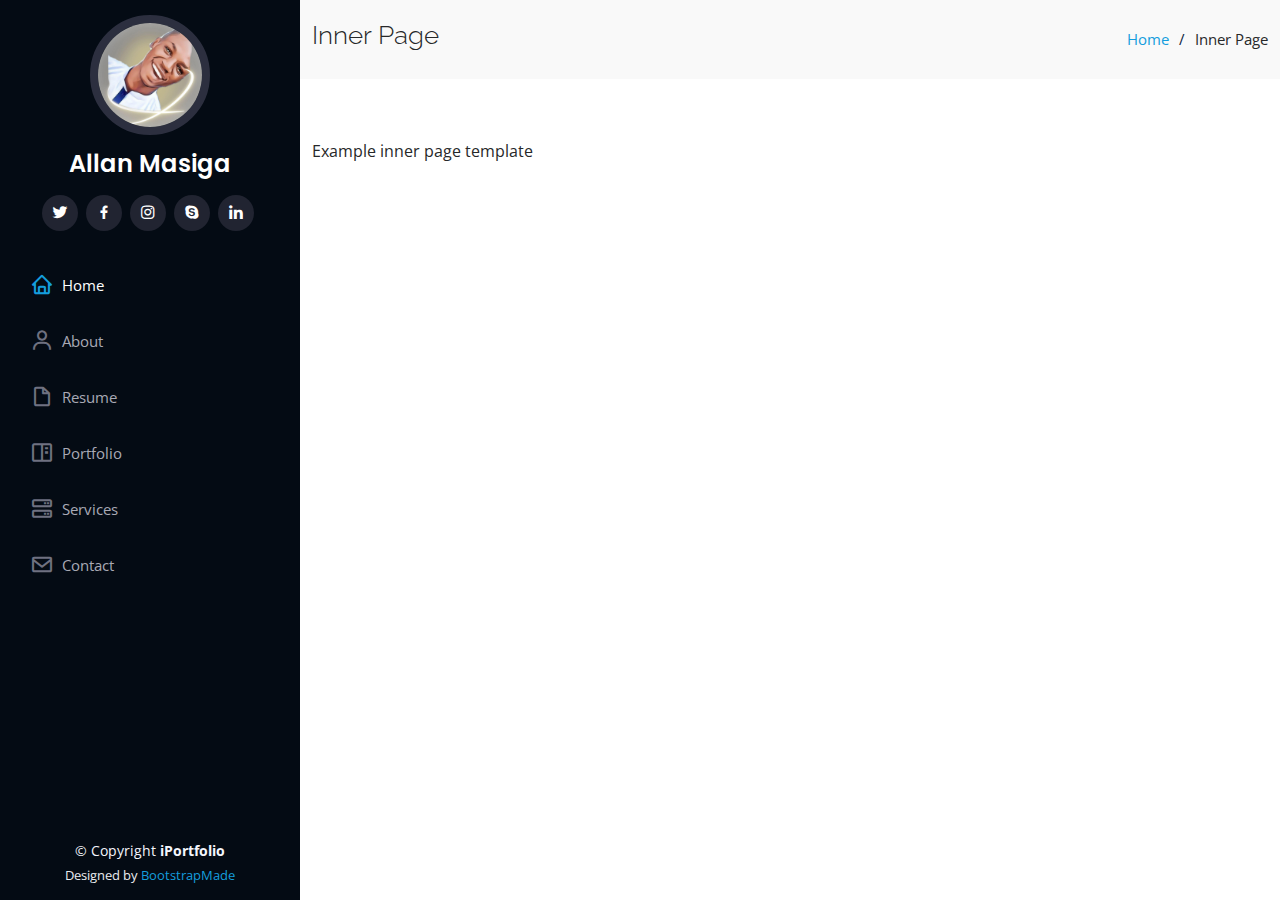
==== inner-page.html @ eacc29e3 "first commit" ====
<!DOCTYPE html>
<html lang="en">

<head>
  <meta charset="utf-8">
  <meta content="width=device-width, initial-scale=1.0" name="viewport">

  <title>Inner Page - iPortfolio Bootstrap Template</title>
  <meta content="" name="description">
  <meta content="" name="keywords">

  <!-- Favicons -->
  <link href="assets/img/favicon.png" rel="icon">
  <link href="assets/img/apple-touch-icon.png" rel="apple-touch-icon">

  <!-- Google Fonts -->
  <link href="https://fonts.googleapis.com/css?family=Open+Sans:300,300i,400,400i,600,600i,700,700i|Raleway:300,300i,400,400i,500,500i,600,600i,700,700i|Poppins:300,300i,400,400i,500,500i,600,600i,700,700i" rel="stylesheet">

  <!-- Vendor CSS Files -->
  <link href="assets/vendor/aos/aos.css" rel="stylesheet">
  <link href="assets/vendor/bootstrap/css/bootstrap.min.css" rel="stylesheet">
  <link href="assets/vendor/bootstrap-icons/bootstrap-icons.css" rel="stylesheet">
  <link href="assets/vendor/boxicons/css/boxicons.min.css" rel="stylesheet">
  <link href="assets/vendor/glightbox/css/glightbox.min.css" rel="stylesheet">
  <link href="assets/vendor/swiper/swiper-bundle.min.css" rel="stylesheet">

  <!-- Template Main CSS File -->
  <link href="assets/css/style.css" rel="stylesheet">

  <!-- =======================================================
  * Template Name: iPortfolio - v3.2.0
  * Template URL: https://bootstrapmade.com/iportfolio-bootstrap-portfolio-websites-template/
  * Author: BootstrapMade.com
  * License: https://bootstrapmade.com/license/
  ======================================================== -->
</head>

<body>

  <!-- ======= Mobile nav toggle button ======= -->
  <i class="bi bi-list mobile-nav-toggle d-xl-none"></i>

  <!-- ======= Header ======= -->
  <header id="header">
    <div class="d-flex flex-column">

      <div class="profile">
        <img src="assets/img/profile-img.jpg" alt="Profile Image" class="img-fluid rounded-circle">
        <h1 class="text-light"><a href="index.html">Allan Masiga</a></h1>
        <div class="social-links mt-3 text-center">
          <a href="#" class="twitter"><i class="bx bxl-twitter"></i></a>
          <a href="#" class="facebook"><i class="bx bxl-facebook"></i></a>
          <a href="#" class="instagram"><i class="bx bxl-instagram"></i></a>
          <a href="#" class="google-plus"><i class="bx bxl-skype"></i></a>
          <a href="#" class="linkedin"><i class="bx bxl-linkedin"></i></a>
        </div>
      </div>

      <nav id="navbar" class="nav-menu navbar">
        <ul>
          <li><a href="#hero" class="nav-link scrollto active"><i class="bx bx-home"></i> <span>Home</span></a></li>
          <li><a href="#about" class="nav-link scrollto"><i class="bx bx-user"></i> <span>About</span></a></li>
          <li><a href="#resume" class="nav-link scrollto"><i class="bx bx-file-blank"></i> <span>Resume</span></a></li>
          <li><a href="#portfolio" class="nav-link scrollto"><i class="bx bx-book-content"></i> <span>Portfolio</span></a></li>
          <li><a href="#services" class="nav-link scrollto"><i class="bx bx-server"></i> <span>Services</span></a></li>
          <li><a href="#contact" class="nav-link scrollto"><i class="bx bx-envelope"></i> <span>Contact</span></a></li>
        </ul>
      </nav><!-- .nav-menu -->
    </div>
  </header><!-- End Header -->

  <main id="main">

    <!-- ======= Breadcrumbs ======= -->
    <section class="breadcrumbs">
      <div class="container">

        <div class="d-flex justify-content-between align-items-center">
          <h2>Inner Page</h2>
          <ol>
            <li><a href="index.html">Home</a></li>
            <li>Inner Page</li>
          </ol>
        </div>

      </div>
    </section><!-- End Breadcrumbs -->

    <section class="inner-page">
      <div class="container">
        <p>
          Example inner page template
        </p>
      </div>
    </section>

  </main><!-- End #main -->

  <!-- ======= Footer ======= -->
  <footer id="footer">
    <div class="container">
      <div class="copyright">
        &copy; Copyright <strong><span>iPortfolio</span></strong>
      </div>
      <div class="credits">
        <!-- All the links in the footer should remain intact. -->
        <!-- You can delete the links only if you purchased the pro version. -->
        <!-- Licensing information: https://bootstrapmade.com/license/ -->
        <!-- Purchase the pro version with working PHP/AJAX contact form: https://bootstrapmade.com/iportfolio-bootstrap-portfolio-websites-template/ -->
        Designed by <a href="https://bootstrapmade.com/">BootstrapMade</a>
      </div>
    </div>
  </footer><!-- End  Footer -->

  <a href="#" class="back-to-top d-flex align-items-center justify-content-center"><i class="bi bi-arrow-up-short"></i></a>

  <!-- Vendor JS Files -->
  <script src="assets/vendor/aos/aos.js"></script>
  <script src="assets/vendor/bootstrap/js/bootstrap.bundle.min.js"></script>
  <script src="assets/vendor/glightbox/js/glightbox.min.js"></script>
  <script src="assets/vendor/isotope-layout/isotope.pkgd.min.js"></script>
  <script src="assets/vendor/php-email-form/validate.js"></script>
  <script src="assets/vendor/purecounter/purecounter.js"></script>
  <script src="assets/vendor/swiper/swiper-bundle.min.js"></script>
  <script src="assets/vendor/typed.js/typed.min.js"></script>
  <script src="assets/vendor/waypoints/noframework.waypoints.js"></script>

  <!-- Template Main JS File -->
  <script src="assets/js/main.js"></script>

</body>

</html>
---- assets/css/style.css ----
body {
  font-family: "Open Sans", sans-serif;
  color: #272829;
}

a {
  color: #149ddd;
  text-decoration: none;
}

a:hover {
  color: #37b3ed;
  text-decoration: none;
}

h1, h2, h3, h4, h5, h6 {
  font-family: "Raleway", sans-serif;
}

/*--------------------------------------------------------------
# Back to top button
--------------------------------------------------------------*/
.back-to-top {
  position: fixed;
  visibility: hidden;
  opacity: 0;
  right: 15px;
  bottom: 15px;
  z-index: 996;
  background: #149ddd;
  width: 40px;
  height: 40px;
  border-radius: 50px;
  transition: all 0.4s;
}

.back-to-top i {
  font-size: 28px;
  color: #fff;
  line-height: 0;
}

.back-to-top:hover {
  background: #2eafec;
  color: #fff;
}

.back-to-top.active {
  visibility: visible;
  opacity: 1;
}

/*--------------------------------------------------------------
# Header
--------------------------------------------------------------*/
#header {
  position: fixed;
  top: 0;
  left: 0;
  bottom: 0;
  width: 300px;
  transition: all ease-in-out 0.5s;
  z-index: 9997;
  transition: all 0.5s;
  padding: 0 15px;
  background: #040b14;
  overflow-y: auto;
}

#header .profile img {
  margin: 15px auto;
  display: block;
  width: 120px;
  border: 8px solid #2c2f3f;
}

#header .profile h1 {
  font-size: 24px;
  margin: 0;
  padding: 0;
  font-weight: 600;
  -moz-text-align-last: center;
  text-align-last: center;
  font-family: "Poppins", sans-serif;
}

#header .profile h1 a, #header .profile h1 a:hover {
  color: #fff;
  text-decoration: none;
}

#header .profile .social-links a {
  font-size: 18px;
  display: inline-block;
  background: #212431;
  color: #fff;
  line-height: 1;
  padding: 8px 0;
  margin-right: 4px;
  border-radius: 50%;
  text-align: center;
  width: 36px;
  height: 36px;
  transition: 0.3s;
}

#header .profile .social-links a:hover {
  background: #149ddd;
  color: #fff;
  text-decoration: none;
}

#main {
  margin-left: 300px;
}

@media (max-width: 1199px) {
  #header {
    left: -300px;
  }
  #main {
    margin-left: 0;
  }
}

/*--------------------------------------------------------------
# Navigation Menu
--------------------------------------------------------------*/
/* Desktop Navigation */
.nav-menu {
  padding: 30px 0 0 0;
}

.nav-menu * {
  margin: 0;
  padding: 0;
  list-style: none;
}

.nav-menu > ul > li {
  position: relative;
  white-space: nowrap;
}

.nav-menu a {
  display: flex;
  align-items: center;
  color: #a8a9b4;
  padding: 12px 15px;
  margin-bottom: 8px;
  transition: 0.3s;
  font-size: 15px;
}

.nav-menu a i {
  font-size: 24px;
  padding-right: 8px;
  color: #6f7180;
}

.nav-menu a:hover, .nav-menu .active, .nav-menu li:hover > a {
  text-decoration: none;
  color: #fff;
}

.nav-menu a:hover i, .nav-menu .active i, .nav-menu li:hover > a i {
  color: #149ddd;
}

/* Mobile Navigation */
.mobile-nav-toggle {
  position: fixed;
  right: 15px;
  top: 15px;
  z-index: 9998;
  border: 0;
  font-size: 24px;
  transition: all 0.4s;
  outline: none !important;
  background-color: #149ddd;
  color: #fff;
  width: 40px;
  height: 40px;
  display: inline-flex;
  align-items: center;
  justify-content: center;
  line-height: 0;
  border-radius: 50px;
  cursor: pointer;
}

.mobile-nav-active {
  overflow: hidden;
}

.mobile-nav-active #header {
  left: 0;
}

/*--------------------------------------------------------------
# Hero Section
--------------------------------------------------------------*/
#hero {
  width: 100%;
  height: 100vh;
  /* background: url("../img/hero-bg.jpg") top center; */
  background: rgba(0, 0, 0, .6);
  background-size: cover;
}

#hero:before {
  content: "";
  background: rgba(5, 13, 24, 0.3);
  position: absolute;
  bottom: 0;
  top: 0;
  left: 0;
  right: 0;
  z-index: 1;
}

#hero .hero-container {
  position: relative;
  z-index: 2;
  min-width: 300px;
}

#hero h1 {
  margin: 0 0 10px 0;
  font-size: 64px;
  font-weight: 700;
  line-height: 56px;
  color: #fff;
}

#hero p {
  color: #fff;
  margin-bottom: 50px;
  font-size: 26px;
  font-family: "Poppins", sans-serif;
}

#hero p span {
  color: #fff;
  padding-bottom: 4px;
  letter-spacing: 1px;
  border-bottom: 3px solid #149ddd;
}

@media (min-width: 1024px) {
  #hero {
    background-attachment: fixed;
  }
}

@media (max-width: 768px) {
  #hero h1 {
    font-size: 28px;
    line-height: 36px;
  }
  #hero h2 {
    font-size: 18px;
    line-height: 24px;
    margin-bottom: 30px;
  }
}

/*--------------------------------------------------------------
# Sections General
--------------------------------------------------------------*/
section {
  padding: 60px 0;
  overflow: hidden;
}

.section-bg {
  background: #f5f8fd;
}

.section-title {
  padding-bottom: 30px;
}

.section-title h2 {
  font-size: 32px;
  font-weight: bold;
  margin-bottom: 20px;
  padding-bottom: 20px;
  position: relative;
  color: #173b6c;
}

.section-title h2::after {
  content: '';
  position: absolute;
  display: block;
  width: 50px;
  height: 3px;
  background: #149ddd;
  bottom: 0;
  left: 0;
}

.section-title p {
  margin-bottom: 0;
}

/*--------------------------------------------------------------
# About
--------------------------------------------------------------*/
.about .content h3 {
  font-weight: 700;
  font-size: 26px;
  color: #173b6c;
}

.about .content ul {
  list-style: none;
  padding: 0;
}

.about .content ul li {
  margin-bottom: 20px;
  display: flex;
  align-items: center;
}

.about .content ul strong {
  margin-right: 10px;
}

.about .content ul i {
  font-size: 16px;
  margin-right: 5px;
  color: #149ddd;
  line-height: 0;
}

.about .content p:last-child {
  margin-bottom: 0;
}

/*--------------------------------------------------------------
# Facts
--------------------------------------------------------------*/
.facts {
  padding-bottom: 30px;
}

.facts .count-box {
  padding: 30px;
  width: 100%;
}

.facts .count-box i {
  display: block;
  font-size: 44px;
  color: #149ddd;
  float: left;
  line-height: 0;
}

.facts .count-box span {
  font-size: 48px;
  line-height: 40px;
  display: block;
  font-weight: 700;
  color: #050d18;
  margin-left: 60px;
}

.facts .count-box p {
  padding: 15px 0 0 0;
  margin: 0 0 0 60px;
  font-family: "Raleway", sans-serif;
  font-size: 14px;
  color: #122f57;
}

.facts .count-box a {
  font-weight: 600;
  display: block;
  margin-top: 20px;
  color: #122f57;
  font-size: 15px;
  font-family: "Poppins", sans-serif;
  transition: ease-in-out 0.3s;
}

.facts .count-box a:hover {
  color: #1f5297;
}

/*--------------------------------------------------------------
# Akills
--------------------------------------------------------------*/
.skills .progress {
  height: 60px;
  display: block;
  background: none;
  border-radius: 0;
}

.skills .progress .skill {
  padding: 0;
  margin: 0 0 6px 0;
  text-transform: uppercase;
  display: block;
  font-weight: 600;
  font-family: "Poppins", sans-serif;
  color: #050d18;
}

.skills .progress .skill .val {
  float: right;
  font-style: normal;
}

.skills .progress-bar-wrap {
  background: #dce8f8;
  height: 10px;
}

.skills .progress-bar {
  width: 1px;
  height: 10px;
  transition: .9s;
  background-color: #149ddd;
}

/*--------------------------------------------------------------
# Resume
--------------------------------------------------------------*/
.resume .resume-title {
  font-size: 26px;
  font-weight: 700;
  margin-top: 20px;
  margin-bottom: 20px;
  color: #050d18;
}

.resume .resume-item {
  padding: 0 0 20px 20px;
  margin-top: -2px;
  border-left: 2px solid #1f5297;
  position: relative;
}

.resume .resume-item h4 {
  line-height: 18px;
  font-size: 18px;
  font-weight: 600;
  text-transform: uppercase;
  font-family: "Poppins", sans-serif;
  color: #050d18;
  margin-bottom: 10px;
}

.resume .resume-item h5 {
  font-size: 16px;
  background: #e4edf9;
  padding: 5px 15px;
  display: inline-block;
  font-weight: 600;
  margin-bottom: 10px;
}

.resume .resume-item ul {
  padding-left: 20px;
}

.resume .resume-item ul li {
  padding-bottom: 10px;
}

.resume .resume-item:last-child {
  padding-bottom: 0;
}

.resume .resume-item::before {
  content: "";
  position: absolute;
  width: 16px;
  height: 16px;
  border-radius: 50px;
  left: -9px;
  top: 0;
  background: #fff;
  border: 2px solid #1f5297;
}

/*--------------------------------------------------------------
# Portfolio
--------------------------------------------------------------*/
.portfolio .portfolio-item {
  margin-bottom: 30px;
}

.portfolio #portfolio-flters {
  padding: 0;
  margin: 0 auto 35px auto;
  list-style: none;
  text-align: center;
  background: #fff;
  border-radius: 50px;
  padding: 2px 15px;
}

.portfolio #portfolio-flters li {
  cursor: pointer;
  display: inline-block;
  padding: 10px 15px 8px 15px;
  font-size: 14px;
  font-weight: 600;
  line-height: 1;
  text-transform: uppercase;
  color: #272829;
  margin-bottom: 5px;
  transition: all 0.3s ease-in-out;
}

.portfolio #portfolio-flters li:hover, .portfolio #portfolio-flters li.filter-active {
  color: #149ddd;
}

.portfolio #portfolio-flters li:last-child {
  margin-right: 0;
}

.portfolio .portfolio-wrap {
  transition: 0.3s;
  position: relative;
  overflow: hidden;
  z-index: 1;
}

.portfolio .portfolio-wrap::before {
  content: "";
  background: rgba(255, 255, 255, 0.5);
  position: absolute;
  left: 0;
  right: 0;
  top: 0;
  bottom: 0;
  transition: all ease-in-out 0.3s;
  z-index: 2;
  opacity: 0;
}

.portfolio .portfolio-wrap .portfolio-links {
  opacity: 1;
  left: 0;
  right: 0;
  bottom: -60px;
  z-index: 3;
  position: absolute;
  transition: all ease-in-out 0.3s;
  display: flex;
  justify-content: center;
}

.portfolio .portfolio-wrap .portfolio-links a {
  color: #fff;
  font-size: 28px;
  text-align: center;
  background: rgba(20, 157, 221, 0.75);
  transition: 0.3s;
  width: 50%;
}

.portfolio .portfolio-wrap .portfolio-links a:hover {
  background: rgba(20, 157, 221, 0.95);
}

.portfolio .portfolio-wrap .portfolio-links a + a {
  border-left: 1px solid #37b3ed;
}

.portfolio .portfolio-wrap:hover::before {
  top: 0;
  left: 0;
  right: 0;
  bottom: 0;
  opacity: 1;
}

.portfolio .portfolio-wrap:hover .portfolio-links {
  opacity: 1;
  bottom: 0;
}

/*--------------------------------------------------------------
# Portfolio Details
--------------------------------------------------------------*/
.portfolio-details {
  padding-top: 40px;
}

.portfolio-details .portfolio-details-slider img {
  width: 100%;
}

.portfolio-details .portfolio-details-slider .swiper-pagination {
  margin-top: 20px;
  position: relative;
}

.portfolio-details .portfolio-details-slider .swiper-pagination .swiper-pagination-bullet {
  width: 12px;
  height: 12px;
  background-color: #fff;
  opacity: 1;
  border: 1px solid #149ddd;
}

.portfolio-details .portfolio-details-slider .swiper-pagination .swiper-pagination-bullet-active {
  background-color: #149ddd;
}

.portfolio-details .portfolio-info {
  padding: 30px;
  box-shadow: 0px 0 30px rgba(5, 13, 24, 0.08);
}

.portfolio-details .portfolio-info h3 {
  font-size: 22px;
  font-weight: 700;
  margin-bottom: 20px;
  padding-bottom: 20px;
  border-bottom: 1px solid #eee;
}

.portfolio-details .portfolio-info ul {
  list-style: none;
  padding: 0;
  font-size: 15px;
}

.portfolio-details .portfolio-info ul li + li {
  margin-top: 10px;
}

.portfolio-details .portfolio-description {
  padding-top: 30px;
}

.portfolio-details .portfolio-description h2 {
  font-size: 26px;
  font-weight: 700;
  margin-bottom: 20px;
}

.portfolio-details .portfolio-description p {
  padding: 0;
}

/*--------------------------------------------------------------
# Services
--------------------------------------------------------------*/
.services .icon-box {
  margin-bottom: 20px;
}

.services .icon {
  float: left;
  display: flex;
  align-items: center;
  justify-content: center;
  width: 54px;
  height: 54px;
  background: #149ddd;
  border-radius: 50%;
  transition: 0.5s;
  border: 1px solid #149ddd;
}

.services .icon i {
  color: #fff;
  font-size: 24px;
  line-height: 0;
}

.services .icon-box:hover .icon {
  background: #fff;
}

.services .icon-box:hover .icon i {
  color: #149ddd;
}

.services .title {
  margin-left: 80px;
  font-weight: 700;
  margin-bottom: 15px;
  font-size: 18px;
}

.services .title a {
  color: #343a40;
}

.services .title a:hover {
  color: #149ddd;
}

.services .description {
  margin-left: 80px;
  line-height: 24px;
  font-size: 14px;
}

/*--------------------------------------------------------------
# Testimonials
--------------------------------------------------------------*/
.testimonials .testimonial-item {
  box-sizing: content-box;
  text-align: center;
  min-height: 320px;
}

.testimonials .testimonial-item .testimonial-img {
  width: 90px;
  border-radius: 50%;
  margin: 0 auto;
}

.testimonials .testimonial-item h3 {
  font-size: 18px;
  font-weight: bold;
  margin: 10px 0 5px 0;
  color: #111;
}

.testimonials .testimonial-item h4 {
  font-size: 14px;
  color: #999;
  margin: 0;
}

.testimonials .testimonial-item .quote-icon-left, .testimonials .testimonial-item .quote-icon-right {
  color: #c3e8fa;
  font-size: 26px;
}

.testimonials .testimonial-item .quote-icon-left {
  display: inline-block;
  left: -5px;
  position: relative;
}

.testimonials .testimonial-item .quote-icon-right {
  display: inline-block;
  right: -5px;
  position: relative;
  top: 10px;
}

.testimonials .testimonial-item p {
  font-style: italic;
  margin: 0 15px 15px 15px;
  padding: 20px;
  background: #fff;
  position: relative;
  margin-bottom: 35px;
  border-radius: 6px;
  box-shadow: 0px 2px 15px rgba(0, 0, 0, 0.1);
}

.testimonials .testimonial-item p::after {
  content: "";
  width: 0;
  height: 0;
  border-top: 20px solid #fff;
  border-right: 20px solid transparent;
  border-left: 20px solid transparent;
  position: absolute;
  bottom: -20px;
  left: calc(50% - 20px);
}

.testimonials .swiper-pagination {
  margin-top: 20px;
  position: relative;
}

.testimonials .swiper-pagination .swiper-pagination-bullet {
  width: 12px;
  height: 12px;
  background-color: #fff;
  opacity: 1;
  border: 1px solid #149ddd;
}

.testimonials .swiper-pagination .swiper-pagination-bullet-active {
  background-color: #149ddd;
}

/*--------------------------------------------------------------
# Contact
--------------------------------------------------------------*/
.contact {
  padding-bottom: 130px;
}

.contact .info {
  padding: 30px;
  background: #fff;
  width: 100%;
  box-shadow: 0 0 24px 0 rgba(0, 0, 0, 0.12);
}

.contact .info i {
  font-size: 20px;
  color: #149ddd;
  float: left;
  width: 44px;
  height: 44px;
  background: #dff3fc;
  display: flex;
  justify-content: center;
  align-items: center;
  border-radius: 50px;
  transition: all 0.3s ease-in-out;
}

.contact .info h4 {
  padding: 0 0 0 60px;
  font-size: 22px;
  font-weight: 600;
  margin-bottom: 5px;
  color: #050d18;
}

.contact .info p {
  padding: 0 0 10px 60px;
  margin-bottom: 20px;
  font-size: 14px;
  color: #173b6c;
}

.contact .info .email p {
  padding-top: 5px;
}

.contact .info .social-links {
  padding-left: 60px;
}

.contact .info .social-links a {
  font-size: 18px;
  display: inline-block;
  background: #333;
  color: #fff;
  line-height: 1;
  padding: 8px 0;
  border-radius: 50%;
  text-align: center;
  width: 36px;
  height: 36px;
  transition: 0.3s;
  margin-right: 10px;
}

.contact .info .social-links a:hover {
  background: #149ddd;
  color: #fff;
}

.contact .info .email:hover i, .contact .info .address:hover i, .contact .info .phone:hover i {
  background: #149ddd;
  color: #fff;
}

.contact .php-email-form {
  width: 100%;
  padding: 30px;
  background: #fff;
  box-shadow: 0 0 24px 0 rgba(0, 0, 0, 0.12);
}

.contact .php-email-form .form-group {
  padding-bottom: 8px;
}

.contact .php-email-form .validate {
  display: none;
  color: red;
  margin: 0 0 15px 0;
  font-weight: 400;
  font-size: 13px;
}

.contact .php-email-form .error-message {
  display: none;
  color: #fff;
  background: #ed3c0d;
  text-align: left;
  padding: 15px;
  font-weight: 600;
}

.contact .php-email-form .error-message br + br {
  margin-top: 25px;
}

.contact .php-email-form .sent-message {
  display: none;
  color: #fff;
  background: #18d26e;
  text-align: center;
  padding: 15px;
  font-weight: 600;
}

.contact .php-email-form .loading {
  display: none;
  background: #fff;
  text-align: center;
  padding: 15px;
}

.contact .php-email-form .loading:before {
  content: "";
  display: inline-block;
  border-radius: 50%;
  width: 24px;
  height: 24px;
  margin: 0 10px -6px 0;
  border: 3px solid #18d26e;
  border-top-color: #eee;
  -webkit-animation: animate-loading 1s linear infinite;
  animation: animate-loading 1s linear infinite;
}

.contact .php-email-form .form-group {
  margin-bottom: 15px;
}

.contact .php-email-form label {
  padding-bottom: 8px;
}

.contact .php-email-form input, .contact .php-email-form textarea {
  border-radius: 0;
  box-shadow: none;
  font-size: 14px;
}

.contact .php-email-form input {
  height: 44px;
}

.contact .php-email-form textarea {
  padding: 10px 15px;
}

.contact .php-email-form button[type="submit"] {
  background: #149ddd;
  border: 0;
  padding: 10px 24px;
  color: #fff;
  transition: 0.4s;
  border-radius: 4px;
}

.contact .php-email-form button[type="submit"]:hover {
  background: #37b3ed;
}

@-webkit-keyframes animate-loading {
  0% {
    transform: rotate(0deg);
  }
  100% {
    transform: rotate(360deg);
  }
}

@keyframes animate-loading {
  0% {
    transform: rotate(0deg);
  }
  100% {
    transform: rotate(360deg);
  }
}

/*--------------------------------------------------------------
# Breadcrumbs
--------------------------------------------------------------*/
.breadcrumbs {
  padding: 20px 0;
  background: #f9f9f9;
}

.breadcrumbs h2 {
  font-size: 26px;
  font-weight: 300;
}

.breadcrumbs ol {
  display: flex;
  flex-wrap: wrap;
  list-style: none;
  padding: 0;
  margin: 0;
  font-size: 15px;
}

.breadcrumbs ol li + li {
  padding-left: 10px;
}

.breadcrumbs ol li + li::before {
  display: inline-block;
  padding-right: 10px;
  color: #0e2442;
  content: "/";
}

@media (max-width: 768px) {
  .breadcrumbs .d-flex {
    display: block !important;
  }
  .breadcrumbs ol {
    display: block;
  }
  .breadcrumbs ol li {
    display: inline-block;
  }
}

/*--------------------------------------------------------------
# Footer
--------------------------------------------------------------*/
#footer {
  padding: 15px;
  color: #f4f6fd;
  font-size: 14px;
  position: fixed;
  left: 0;
  bottom: 0;
  width: 300px;
  z-index: 9999;
  background: #040b14;
}

#footer .copyright {
  text-align: center;
}

#footer .credits {
  padding-top: 5px;
  text-align: center;
  font-size: 13px;
  color: #eaebf0;
}

@media (max-width: 1199px) {
  #footer {
    position: static;
    width: auto;
    padding-right: 20px 15px;
  }
}
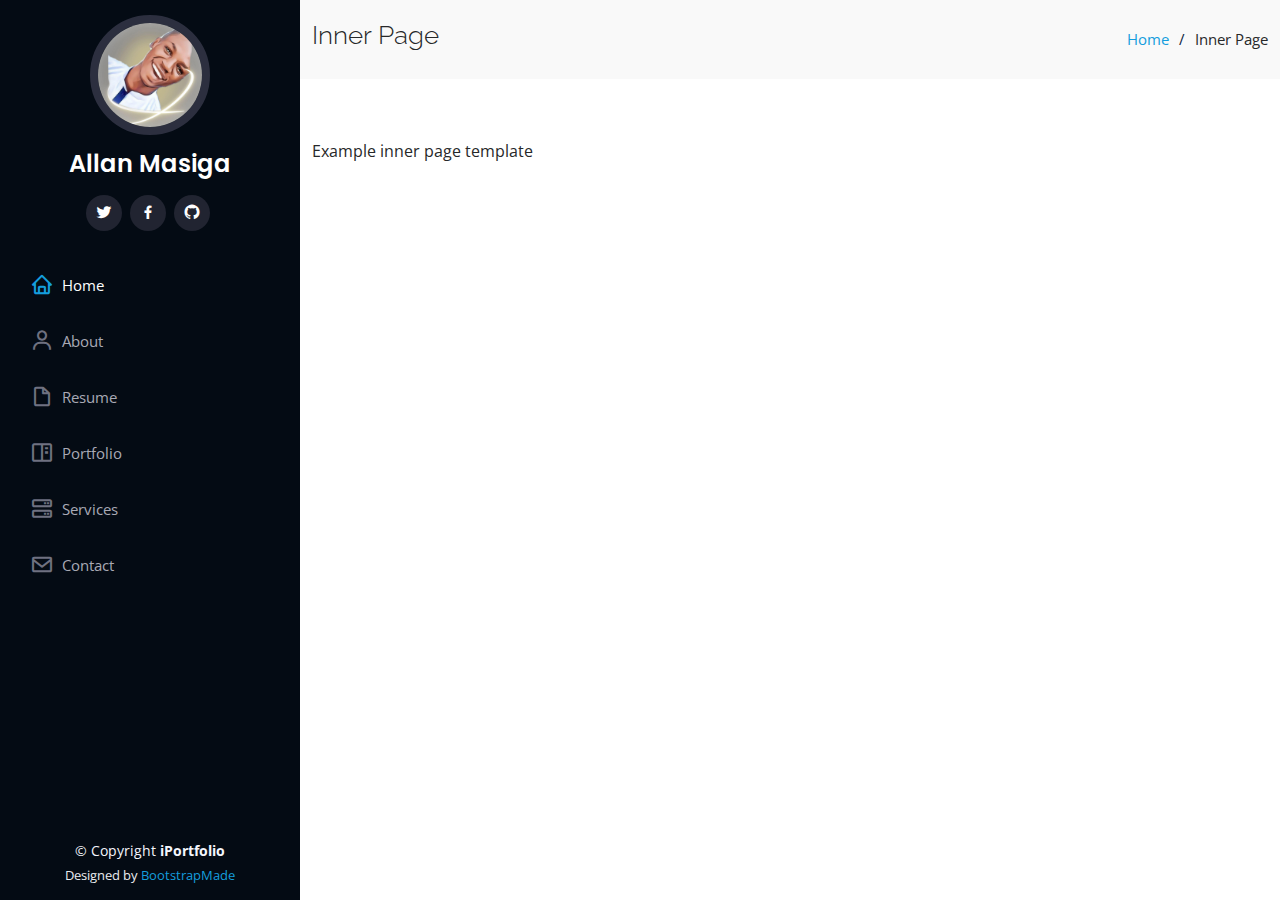
==== commit 006d5029: "Update social links" ====
--- a/inner-page.html
+++ b/inner-page.html
@@ -6,8 +6,8 @@
   <meta content="width=device-width, initial-scale=1.0" name="viewport">
 
   <title>Inner Page - iPortfolio Bootstrap Template</title>
-  <meta content="" name="description">
-  <meta content="" name="keywords">
+  <meta content="Hey My name is Allan Masiga, a web developer with a passion for javascript." name="description">
+  <meta content="freelancer, freelancing, web developer, web development, web dev, javascript" name="keywords">
 
   <!-- Favicons -->
   <link href="assets/img/favicon.png" rel="icon">
@@ -27,13 +27,7 @@
   <!-- Template Main CSS File -->
   <link href="assets/css/style.css" rel="stylesheet">
 
-  <!-- =======================================================
-  * Template Name: iPortfolio - v3.2.0
-  * Template URL: https://bootstrapmade.com/iportfolio-bootstrap-portfolio-websites-template/
-  * Author: BootstrapMade.com
-  * License: https://bootstrapmade.com/license/
-  ======================================================== -->
-</head>
+  </head>
 
 <body>
 
@@ -48,12 +42,10 @@
         <img src="assets/img/profile-img.jpg" alt="Profile Image" class="img-fluid rounded-circle">
         <h1 class="text-light"><a href="index.html">Allan Masiga</a></h1>
         <div class="social-links mt-3 text-center">
-          <a href="#" class="twitter"><i class="bx bxl-twitter"></i></a>
-          <a href="#" class="facebook"><i class="bx bxl-facebook"></i></a>
-          <a href="#" class="instagram"><i class="bx bxl-instagram"></i></a>
-          <a href="#" class="google-plus"><i class="bx bxl-skype"></i></a>
-          <a href="#" class="linkedin"><i class="bx bxl-linkedin"></i></a>
-        </div>
+          <a href="https://twitter.com/AllanMasiga6" class="twitter"><i class="bx bxl-twitter"></i></a>
+          <a href="https://www.facebook.com/alminglan.glan" class="facebook"><i class="bx bxl-facebook"></i></a>
+          <a href="https://github.com/Masiga101" class="bx bxl-github"><i class="bx bxl-igithub"></i></a>
+          </div>
       </div>
 
       <nav id="navbar" class="nav-menu navbar">
